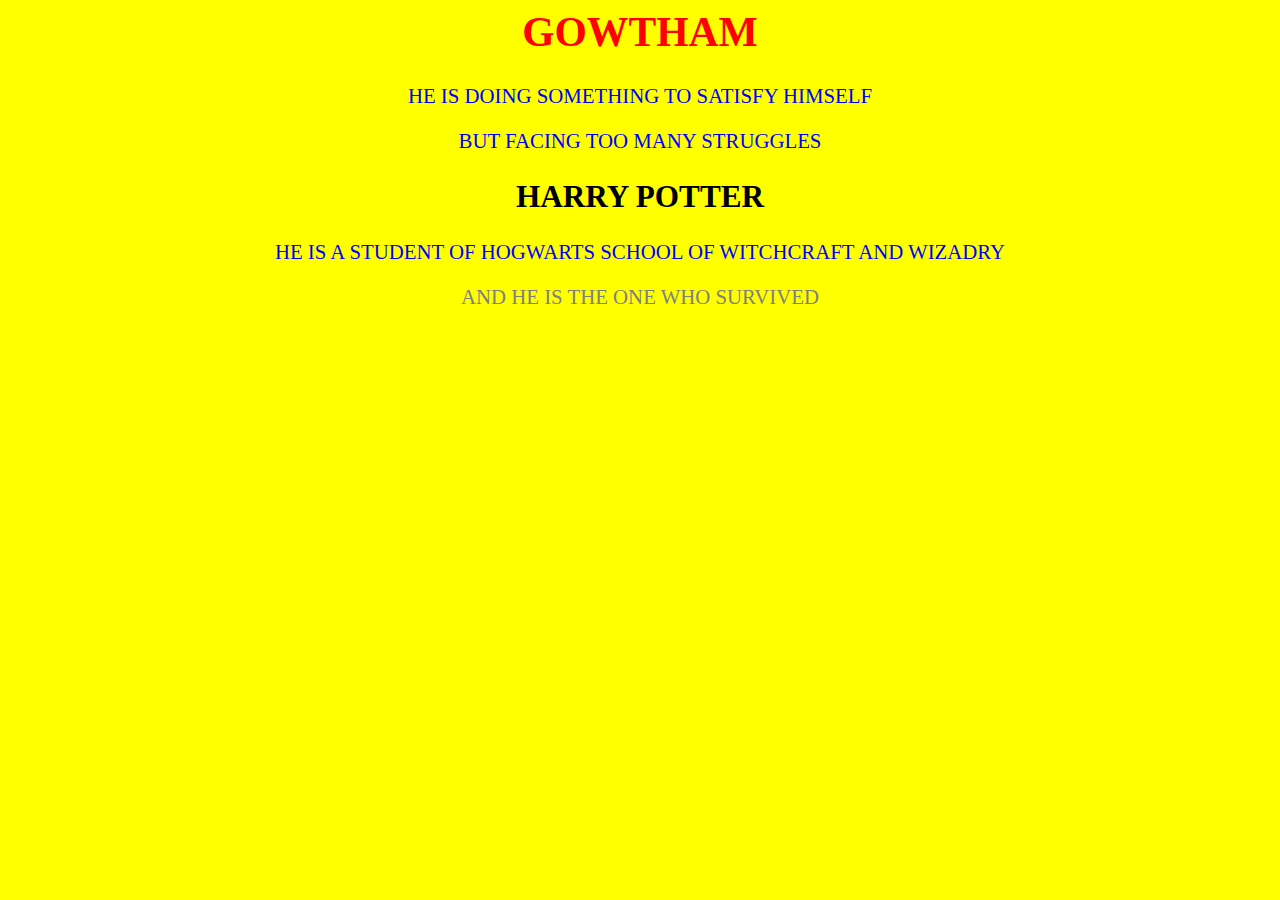
==== ui/article-two.html @ 1b2cac9f "Create article-two.html" ====
<html>
<head>
<meta charset="utf-8">
<title>
CONFLICT RESOLUTION
</title>
<style>
body
{
color: red;
background-color : yellow;
font-size: 130%;
text-align: center;
}
p
{
color: blue;
}
</style>
<body>
<h1>GOWTHAM</h1>
<div><p>HE IS DOING SOMETHING TO SATISFY HIMSELF</p></div>
<div><p>BUT FACING TOO MANY STRUGGLES</p></div>
<h2 style="color: black">HARRY POTTER</h2>
<div><p>HE IS A STUDENT OF HOGWARTS SCHOOL OF WITCHCRAFT AND WIZADRY</p></div>
<div><p style="color: grey">AND HE IS THE ONE WHO SURVIVED</p></div>
</body>
</head>
</html>
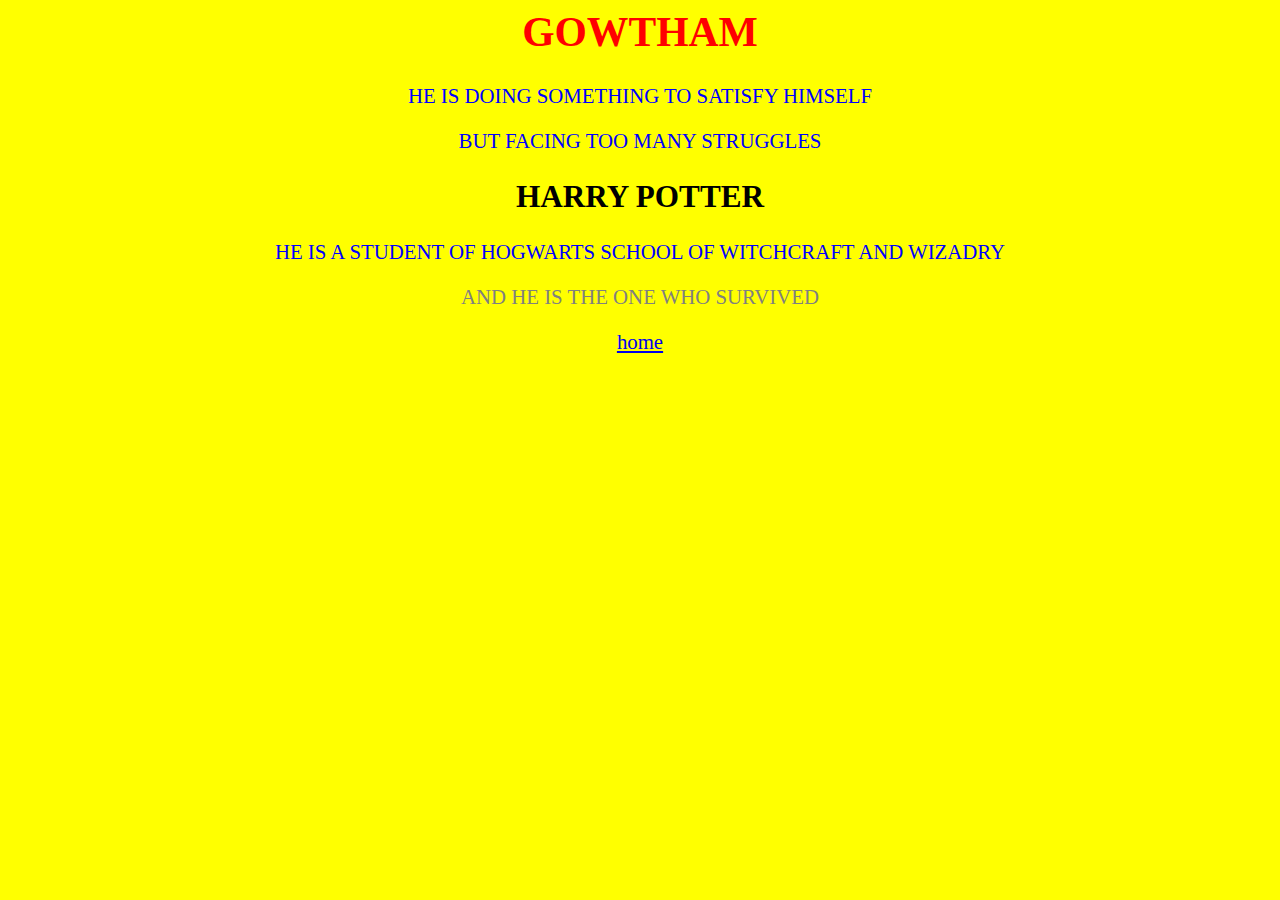
==== commit 07a691f7: "[imad-console] Updates ui/article-two.html" ====
--- a/ui/article-two.html
+++ b/ui/article-two.html
@@ -1,29 +1,30 @@
 <html>
 <head>
-<meta charset="utf-8">
-<title>
-CONFLICT RESOLUTION
-</title>
-<style>
-body
-{
-color: red;
-background-color : yellow;
-font-size: 130%;
-text-align: center;
-}
-p
-{
-color: blue;
-}
-</style>
+    <meta charset="utf-8">
+    <title>
+         CONFLICT RESOLUTION
+    </title>
+    <style>
+        body
+        {
+            color: red;
+            background-color : yellow;
+            font-size: 130%;
+            text-align: center;
+        }
+        p
+        {
+            color: blue;
+        }
+    </style>
+    </head>
 <body>
-<h1>GOWTHAM</h1>
-<div><p>HE IS DOING SOMETHING TO SATISFY HIMSELF</p></div>
-<div><p>BUT FACING TOO MANY STRUGGLES</p></div>
-<h2 style="color: black">HARRY POTTER</h2>
-<div><p>HE IS A STUDENT OF HOGWARTS SCHOOL OF WITCHCRAFT AND WIZADRY</p></div>
-<div><p style="color: grey">AND HE IS THE ONE WHO SURVIVED</p></div>
+    <h1>GOWTHAM</h1>
+    <div><p>HE IS DOING SOMETHING TO SATISFY HIMSELF</p></div>
+    <div><p>BUT FACING TOO MANY STRUGGLES</p></div>
+    <h2 style="color: black">HARRY POTTER</h2>
+    <div><p>HE IS A STUDENT OF HOGWARTS SCHOOL OF WITCHCRAFT AND WIZADRY</p></div>
+    <div><p style="color: grey">AND HE IS THE ONE WHO SURVIVED</p></div>
+    <a href='/'>home</a>
 </body>
-</head>
 </html>
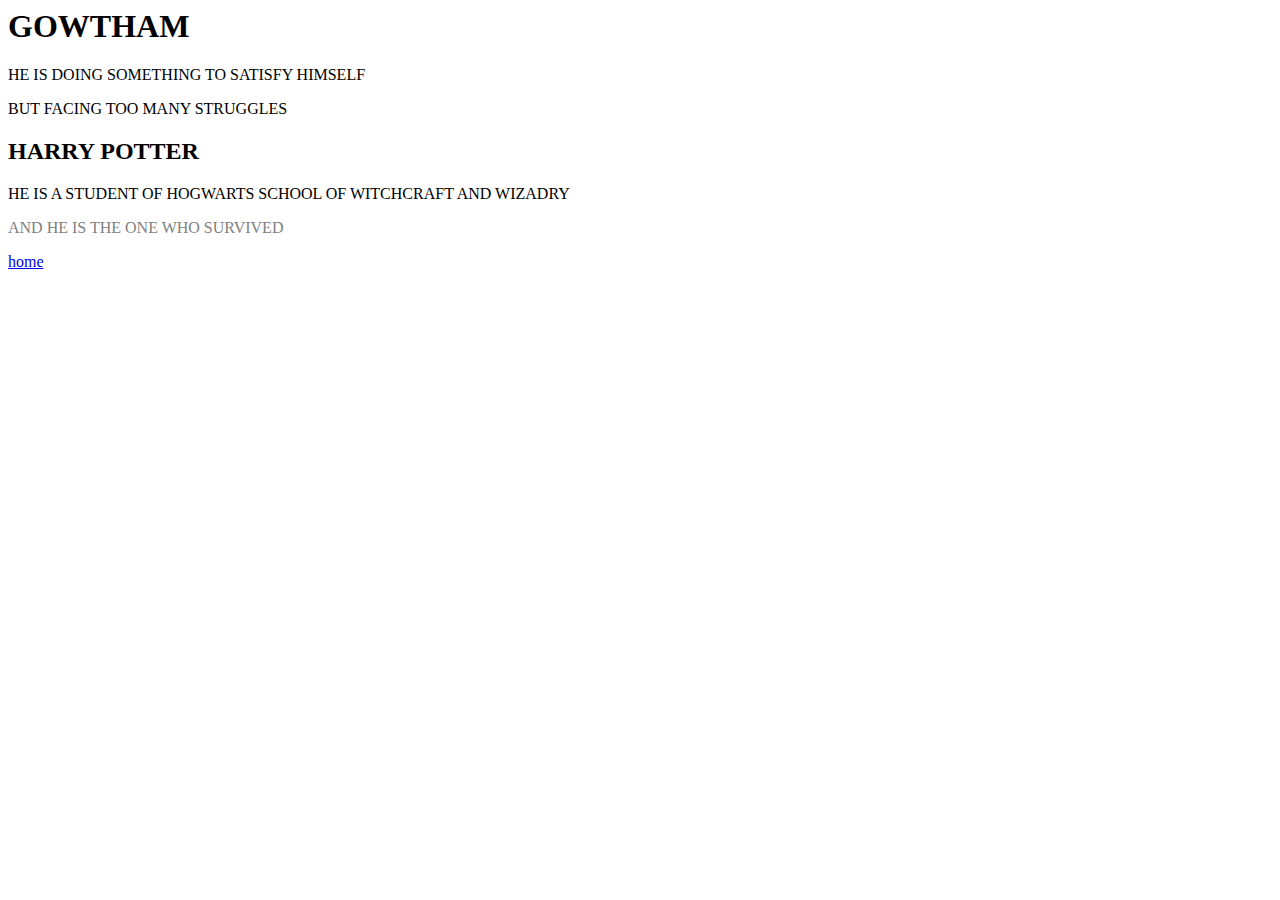
==== commit 01d2d27e: "[imad-console] Updates ui/article-two.html" ====
--- a/ui/article-two.html
+++ b/ui/article-two.html
@@ -5,17 +5,7 @@
          CONFLICT RESOLUTION
     </title>
     <style>
-        body
-        {
-            color: red;
-            background-color : yellow;
-            font-size: 130%;
-            text-align: center;
-        }
-        p
-        {
-            color: blue;
-        }
+
     </style>
     </head>
 <body>
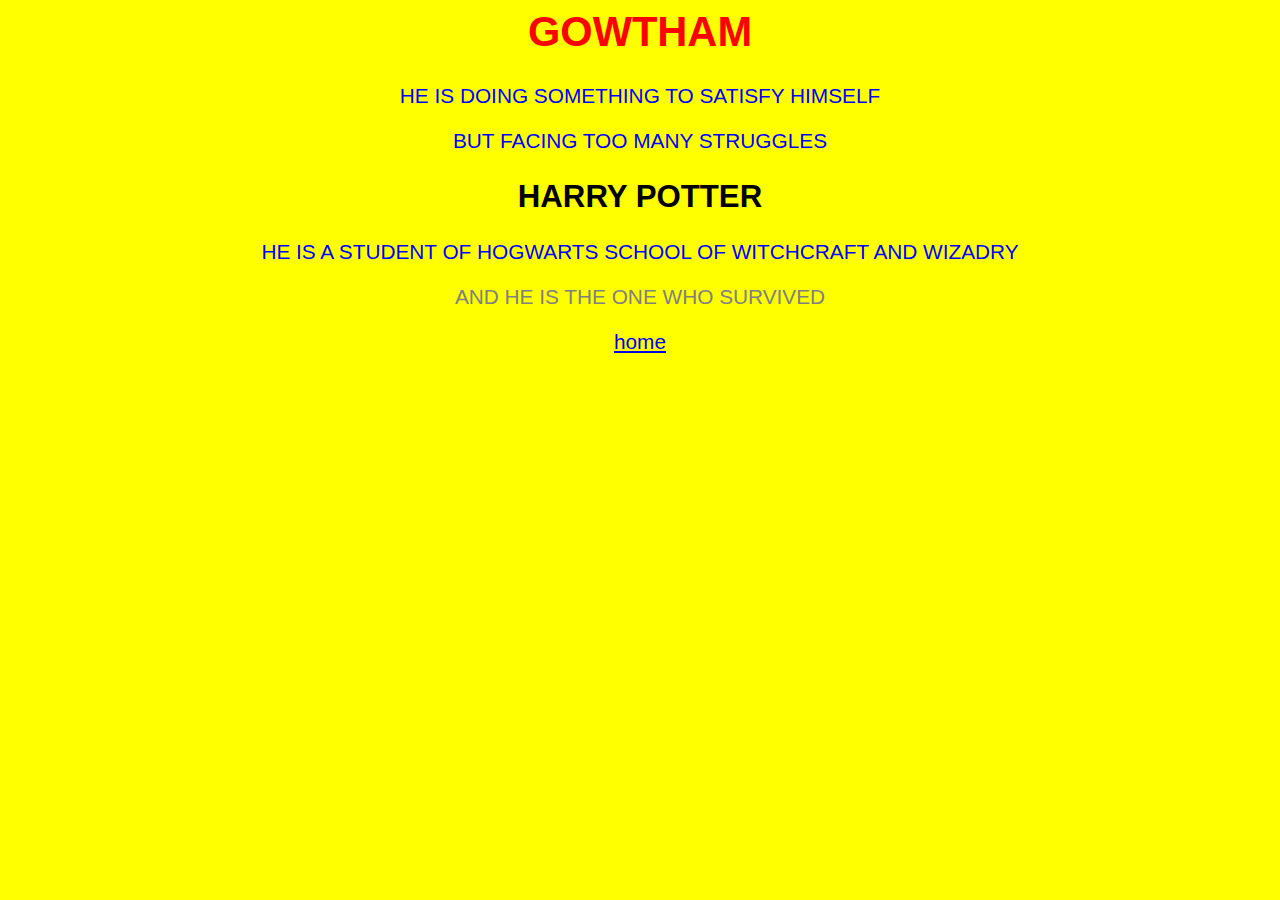
==== commit 7aceaba9: "[imad-console] Updates ui/article-two.html" ====
--- a/ui/article-two.html
+++ b/ui/article-two.html
@@ -4,9 +4,7 @@
     <title>
          CONFLICT RESOLUTION
     </title>
-    <style>
-
-    </style>
+    <link rel="stylesheet" href="/ui/style.css">
     </head>
 <body>
     <h1>GOWTHAM</h1>
--- a/ui/style.css
+++ b/ui/style.css
@@ -0,0 +1,27 @@
+body
+{
+    font-family: sans-serif;
+    color: red;
+    background-color : yellow;
+    font-size: 130%;
+    text-align: center;
+}
+p
+{
+    color: blue;
+}
+.center {
+    text-align: center;
+}
+
+.text-big {
+    font-size: 300%;
+}
+
+.bold {
+    font-weight: bold;
+}
+
+.img-medium {
+    height: 200px;
+}
